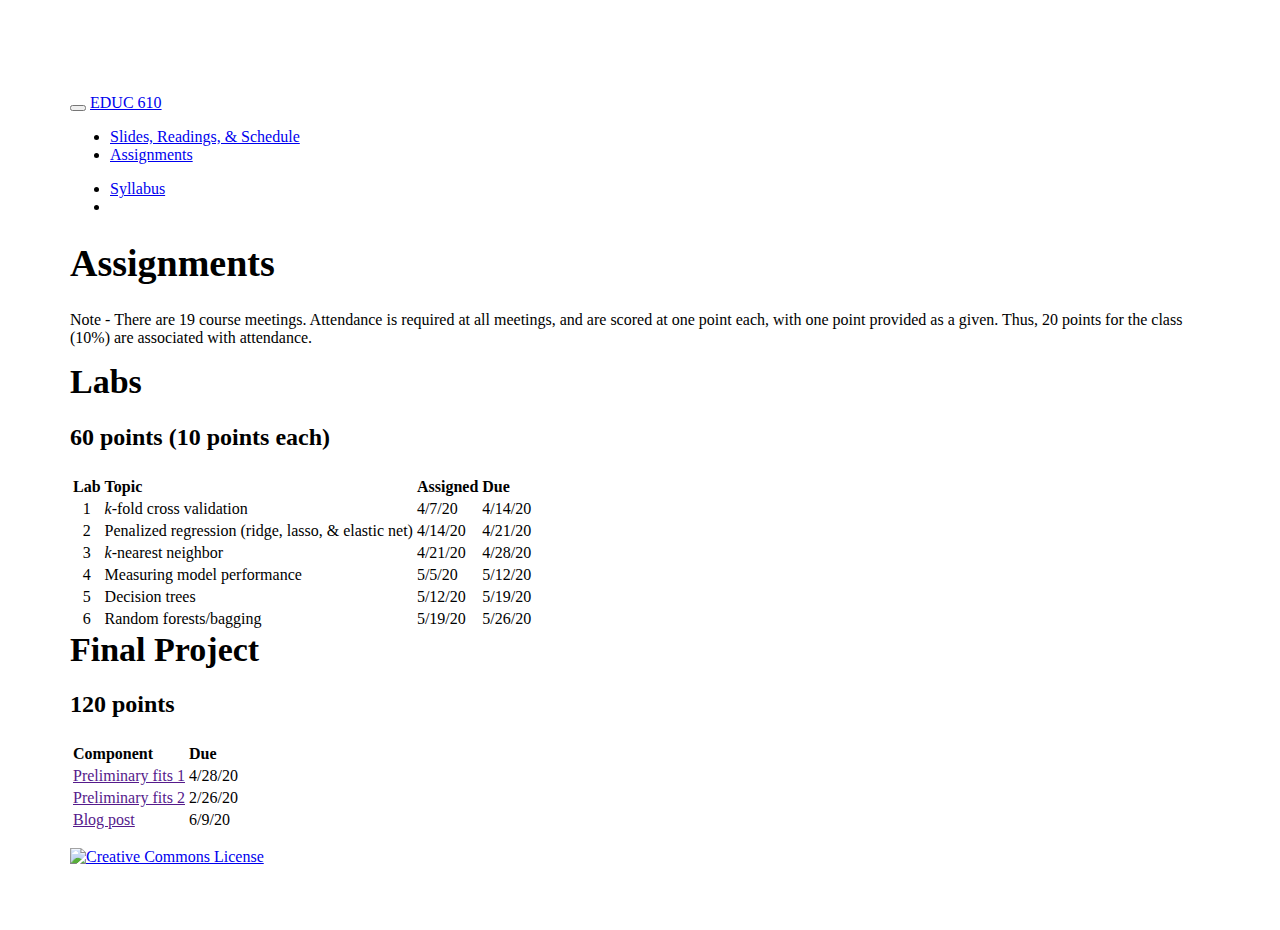
==== assignments.html @ d7474266 "Fixed GH link" ====
<!DOCTYPE html>

<html>

<head>

<meta charset="utf-8" />
<meta name="generator" content="pandoc" />
<meta http-equiv="X-UA-Compatible" content="IE=EDGE" />




<title>Assignments</title>

<script src="site_libs/jquery-1.11.3/jquery.min.js"></script>
<meta name="viewport" content="width=device-width, initial-scale=1" />
<link href="site_libs/bootstrap-3.3.5/css/journal.min.css" rel="stylesheet" />
<script src="site_libs/bootstrap-3.3.5/js/bootstrap.min.js"></script>
<script src="site_libs/bootstrap-3.3.5/shim/html5shiv.min.js"></script>
<script src="site_libs/bootstrap-3.3.5/shim/respond.min.js"></script>
<script src="site_libs/jqueryui-1.11.4/jquery-ui.min.js"></script>
<link href="site_libs/tocify-1.9.1/jquery.tocify.css" rel="stylesheet" />
<script src="site_libs/tocify-1.9.1/jquery.tocify.js"></script>
<script src="site_libs/navigation-1.1/tabsets.js"></script>
<link href="site_libs/highlightjs-9.12.0/default.css" rel="stylesheet" />
<script src="site_libs/highlightjs-9.12.0/highlight.js"></script>
<link href="site_libs/font-awesome-5.1.0/css/all.css" rel="stylesheet" />
<link href="site_libs/font-awesome-5.1.0/css/v4-shims.css" rel="stylesheet" />
<script src="highlight-custom.js"></script>

<style type="text/css">code{white-space: pre;}</style>
<style type="text/css">
  pre:not([class]) {
    background-color: white;
  }
</style>
<script type="text/javascript">
if (window.hljs) {
  hljs.configure({languages: []});
  hljs.initHighlightingOnLoad();
  if (document.readyState && document.readyState === "complete") {
    window.setTimeout(function() { hljs.initHighlighting(); }, 0);
  }
}
</script>



<style type="text/css">
h1 {
  font-size: 34px;
}
h1.title {
  font-size: 38px;
}
h2 {
  font-size: 30px;
}
h3 {
  font-size: 24px;
}
h4 {
  font-size: 18px;
}
h5 {
  font-size: 16px;
}
h6 {
  font-size: 12px;
}
.table th:not([align]) {
  text-align: left;
}
</style>

<link rel="stylesheet" href="website-custom.css" type="text/css" />



<style type = "text/css">
.main-container {
  max-width: 940px;
  margin-left: auto;
  margin-right: auto;
}
code {
  color: inherit;
  background-color: rgba(0, 0, 0, 0.04);
}
img {
  max-width:100%;
}
.tabbed-pane {
  padding-top: 12px;
}
.html-widget {
  margin-bottom: 20px;
}
button.code-folding-btn:focus {
  outline: none;
}
summary {
  display: list-item;
}
</style>


<style type="text/css">
/* padding for bootstrap navbar */
body {
  padding-top: 61px;
  padding-bottom: 40px;
}
/* offset scroll position for anchor links (for fixed navbar)  */
.section h1 {
  padding-top: 66px;
  margin-top: -66px;
}
.section h2 {
  padding-top: 66px;
  margin-top: -66px;
}
.section h3 {
  padding-top: 66px;
  margin-top: -66px;
}
.section h4 {
  padding-top: 66px;
  margin-top: -66px;
}
.section h5 {
  padding-top: 66px;
  margin-top: -66px;
}
.section h6 {
  padding-top: 66px;
  margin-top: -66px;
}
.dropdown-submenu {
  position: relative;
}
.dropdown-submenu>.dropdown-menu {
  top: 0;
  left: 100%;
  margin-top: -6px;
  margin-left: -1px;
  border-radius: 0 6px 6px 6px;
}
.dropdown-submenu:hover>.dropdown-menu {
  display: block;
}
.dropdown-submenu>a:after {
  display: block;
  content: " ";
  float: right;
  width: 0;
  height: 0;
  border-color: transparent;
  border-style: solid;
  border-width: 5px 0 5px 5px;
  border-left-color: #cccccc;
  margin-top: 5px;
  margin-right: -10px;
}
.dropdown-submenu:hover>a:after {
  border-left-color: #ffffff;
}
.dropdown-submenu.pull-left {
  float: none;
}
.dropdown-submenu.pull-left>.dropdown-menu {
  left: -100%;
  margin-left: 10px;
  border-radius: 6px 0 6px 6px;
}
</style>

<script>
// manage active state of menu based on current page
$(document).ready(function () {
  // active menu anchor
  href = window.location.pathname
  href = href.substr(href.lastIndexOf('/') + 1)
  if (href === "")
    href = "index.html";
  var menuAnchor = $('a[href="' + href + '"]');

  // mark it active
  menuAnchor.parent().addClass('active');

  // if it's got a parent navbar menu mark it active as well
  menuAnchor.closest('li.dropdown').addClass('active');
});
</script>

<!-- tabsets -->

<style type="text/css">
.tabset-dropdown > .nav-tabs {
  display: inline-table;
  max-height: 500px;
  min-height: 44px;
  overflow-y: auto;
  background: white;
  border: 1px solid #ddd;
  border-radius: 4px;
}

.tabset-dropdown > .nav-tabs > li.active:before {
  content: "";
  font-family: 'Glyphicons Halflings';
  display: inline-block;
  padding: 10px;
  border-right: 1px solid #ddd;
}

.tabset-dropdown > .nav-tabs.nav-tabs-open > li.active:before {
  content: "&#xe258;";
  border: none;
}

.tabset-dropdown > .nav-tabs.nav-tabs-open:before {
  content: "";
  font-family: 'Glyphicons Halflings';
  display: inline-block;
  padding: 10px;
  border-right: 1px solid #ddd;
}

.tabset-dropdown > .nav-tabs > li.active {
  display: block;
}

.tabset-dropdown > .nav-tabs > li > a,
.tabset-dropdown > .nav-tabs > li > a:focus,
.tabset-dropdown > .nav-tabs > li > a:hover {
  border: none;
  display: inline-block;
  border-radius: 4px;
  background-color: transparent;
}

.tabset-dropdown > .nav-tabs.nav-tabs-open > li {
  display: block;
  float: none;
}

.tabset-dropdown > .nav-tabs > li {
  display: none;
}
</style>

<!-- code folding -->



<style type="text/css">

#TOC {
  margin: 25px 0px 20px 0px;
}
@media (max-width: 768px) {
#TOC {
  position: relative;
  width: 100%;
}
}

@media print {
.toc-content {
  /* see https://github.com/w3c/csswg-drafts/issues/4434 */
  float: right;
}
}

.toc-content {
  padding-left: 30px;
  padding-right: 40px;
}

div.main-container {
  max-width: 1200px;
}

div.tocify {
  width: 20%;
  max-width: 260px;
  max-height: 85%;
}

@media (min-width: 768px) and (max-width: 991px) {
  div.tocify {
    width: 25%;
  }
}

@media (max-width: 767px) {
  div.tocify {
    width: 100%;
    max-width: none;
  }
}

.tocify ul, .tocify li {
  line-height: 20px;
}

.tocify-subheader .tocify-item {
  font-size: 0.90em;
}

.tocify .list-group-item {
  border-radius: 0px;
}


</style>



</head>

<body>


<div class="container-fluid main-container">


<!-- setup 3col/9col grid for toc_float and main content  -->
<div class="row-fluid">
<div class="col-xs-12 col-sm-4 col-md-3">
<div id="TOC" class="tocify">
</div>
</div>

<div class="toc-content col-xs-12 col-sm-8 col-md-9">




<div class="navbar navbar-default  navbar-fixed-top" role="navigation">
  <div class="container">
    <div class="navbar-header">
      <button type="button" class="navbar-toggle collapsed" data-toggle="collapse" data-target="#navbar">
        <span class="icon-bar"></span>
        <span class="icon-bar"></span>
        <span class="icon-bar"></span>
      </button>
      <a class="navbar-brand" href="index.html">EDUC 610</a>
    </div>
    <div id="navbar" class="navbar-collapse collapse">
      <ul class="nav navbar-nav">
        <li>
  <a href="schedule.html">Slides, Readings, &amp; Schedule</a>
</li>
<li>
  <a href="assignments.html">Assignments</a>
</li>
      </ul>
      <ul class="nav navbar-nav navbar-right">
        <li>
  <a href="site-syllabus.html">Syllabus</a>
</li>
<li>
  <a href="https://github.com/uo-datasci-specialization/c4-ml-2020">
    <span class="fa fa-github"></span>
     
  </a>
</li>
      </ul>
    </div><!--/.nav-collapse -->
  </div><!--/.container -->
</div><!--/.navbar -->

<div class="fluid-row" id="header">



<h1 class="title toc-ignore">Assignments</h1>

</div>


<p>Note - There are 19 course meetings. Attendance is required at all meetings, and are scored at one point each, with one point provided as a given. Thus, 20 points for the class (10%) are associated with attendance.</p>
<div id="labs" class="section level1">
<h1>Labs</h1>
<div id="points-10-points-each" class="section level3">
<h3>60 points (10 points each)</h3>
<table>
<thead>
<tr class="header">
<th align="center"><strong>Lab</strong></th>
<th align="left"><strong>Topic</strong></th>
<th align="left"><strong>Assigned</strong></th>
<th align="left"><strong>Due</strong></th>
</tr>
</thead>
<tbody>
<tr class="odd">
<td align="center">1</td>
<td align="left"><em>k</em>-fold cross validation</td>
<td align="left">4/7/20</td>
<td align="left">4/14/20</td>
</tr>
<tr class="even">
<td align="center">2</td>
<td align="left">Penalized regression (ridge, lasso, &amp; elastic net)</td>
<td align="left">4/14/20</td>
<td align="left">4/21/20</td>
</tr>
<tr class="odd">
<td align="center">3</td>
<td align="left"><em>k</em>-nearest neighbor</td>
<td align="left">4/21/20</td>
<td align="left">4/28/20</td>
</tr>
<tr class="even">
<td align="center">4</td>
<td align="left">Measuring model performance</td>
<td align="left">5/5/20</td>
<td align="left">5/12/20</td>
</tr>
<tr class="odd">
<td align="center">5</td>
<td align="left">Decision trees</td>
<td align="left">5/12/20</td>
<td align="left">5/19/20</td>
</tr>
<tr class="even">
<td align="center">6</td>
<td align="left">Random forests/bagging</td>
<td align="left">5/19/20</td>
<td align="left">5/26/20</td>
</tr>
</tbody>
</table>
</div>
</div>
<div id="final-project" class="section level1">
<h1>Final Project</h1>
<div id="points" class="section level3">
<h3>120 points</h3>
<table>
<thead>
<tr class="header">
<th align="left"><strong>Component</strong></th>
<th align="left"><strong>Due</strong></th>
</tr>
</thead>
<tbody>
<tr class="odd">
<td align="left"><a href="">Preliminary fits 1</a></td>
<td align="left">4/28/20</td>
</tr>
<tr class="even">
<td align="left"><a href="">Preliminary fits 2</a></td>
<td align="left">2/26/20</td>
</tr>
<tr class="odd">
<td align="left"><a href="">Blog post</a></td>
<td align="left">6/9/20</td>
</tr>
</tbody>
</table>
</div>
</div>

<p>
<a rel="license" href="http://creativecommons.org/licenses/by-nc/4.0/">
<img alt="Creative Commons License" style="border-width:0" src="by-nc.png" width="65"/></a>
<link rel="stylesheet" href="website-custom.css" type="text/css" />
</p>
<script src="highlight-custom.js"></script>


</div>
</div>

</div>

<script>

// add bootstrap table styles to pandoc tables
function bootstrapStylePandocTables() {
  $('tr.header').parent('thead').parent('table').addClass('table table-condensed');
}
$(document).ready(function () {
  bootstrapStylePandocTables();
});


</script>

<!-- tabsets -->

<script>
$(document).ready(function () {
  window.buildTabsets("TOC");
});

$(document).ready(function () {
  $('.tabset-dropdown > .nav-tabs > li').click(function () {
    $(this).parent().toggleClass('nav-tabs-open')
  });
});
</script>

<!-- code folding -->

<script>
$(document).ready(function ()  {

    // move toc-ignore selectors from section div to header
    $('div.section.toc-ignore')
        .removeClass('toc-ignore')
        .children('h1,h2,h3,h4,h5').addClass('toc-ignore');

    // establish options
    var options = {
      selectors: "h1,h2,h3",
      theme: "bootstrap3",
      context: '.toc-content',
      hashGenerator: function (text) {
        return text.replace(/[.\\/?&!#<>]/g, '').replace(/\s/g, '_').toLowerCase();
      },
      ignoreSelector: ".toc-ignore",
      scrollTo: 0
    };
    options.showAndHide = true;
    options.smoothScroll = true;

    // tocify
    var toc = $("#TOC").tocify(options).data("toc-tocify");
});
</script>

<!-- dynamically load mathjax for compatibility with self-contained -->
<script>
  (function () {
    var script = document.createElement("script");
    script.type = "text/javascript";
    script.src  = "https://mathjax.rstudio.com/latest/MathJax.js?config=TeX-AMS-MML_HTMLorMML";
    document.getElementsByTagName("head")[0].appendChild(script);
  })();
</script>

</body>
</html>
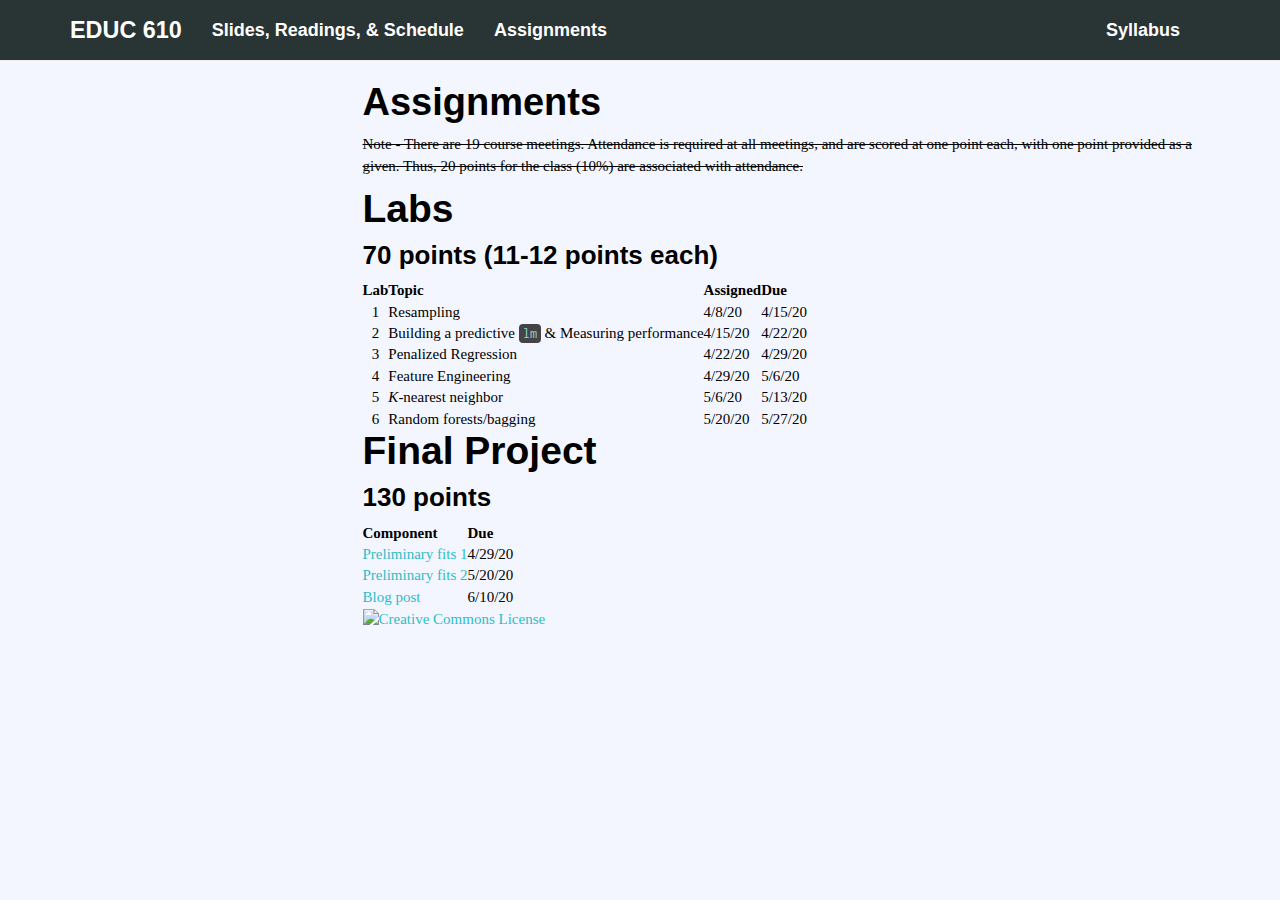
==== commit 30505b16: "update due dates to syllabus, schedule, and assignments" ====
--- a/assignments.html
+++ b/assignments.html
@@ -382,11 +382,11 @@
 </div>
 
 
-<p>Note - There are 19 course meetings. Attendance is required at all meetings, and are scored at one point each, with one point provided as a given. Thus, 20 points for the class (10%) are associated with attendance.</p>
+<p><del>Note - There are 19 course meetings. Attendance is required at all meetings, and are scored at one point each, with one point provided as a given. Thus, 20 points for the class (10%) are associated with attendance.</del></p>
 <div id="labs" class="section level1">
 <h1>Labs</h1>
-<div id="points-10-points-each" class="section level3">
-<h3>60 points (10 points each)</h3>
+<div id="points-11-12-points-each" class="section level3">
+<h3>70 points (11-12 points each)</h3>
 <table>
 <thead>
 <tr class="header">
@@ -399,39 +399,39 @@
 <tbody>
 <tr class="odd">
 <td align="center">1</td>
-<td align="left"><em>k</em>-fold cross validation</td>
-<td align="left">4/7/20</td>
-<td align="left">4/14/20</td>
+<td align="left">Resampling</td>
+<td align="left">4/8/20</td>
+<td align="left">4/15/20</td>
 </tr>
 <tr class="even">
 <td align="center">2</td>
-<td align="left">Penalized regression (ridge, lasso, &amp; elastic net)</td>
-<td align="left">4/14/20</td>
-<td align="left">4/21/20</td>
+<td align="left">Building a predictive <code>lm</code> &amp; Measuring performance</td>
+<td align="left">4/15/20</td>
+<td align="left">4/22/20</td>
 </tr>
 <tr class="odd">
 <td align="center">3</td>
-<td align="left"><em>k</em>-nearest neighbor</td>
-<td align="left">4/21/20</td>
-<td align="left">4/28/20</td>
+<td align="left">Penalized Regression</td>
+<td align="left">4/22/20</td>
+<td align="left">4/29/20</td>
 </tr>
 <tr class="even">
 <td align="center">4</td>
-<td align="left">Measuring model performance</td>
-<td align="left">5/5/20</td>
-<td align="left">5/12/20</td>
+<td align="left">Feature Engineering</td>
+<td align="left">4/29/20</td>
+<td align="left">5/6/20</td>
 </tr>
 <tr class="odd">
 <td align="center">5</td>
-<td align="left">Decision trees</td>
-<td align="left">5/12/20</td>
-<td align="left">5/19/20</td>
+<td align="left"><em>K</em>-nearest neighbor</td>
+<td align="left">5/6/20</td>
+<td align="left">5/13/20</td>
 </tr>
 <tr class="even">
 <td align="center">6</td>
 <td align="left">Random forests/bagging</td>
-<td align="left">5/19/20</td>
-<td align="left">5/26/20</td>
+<td align="left">5/20/20</td>
+<td align="left">5/27/20</td>
 </tr>
 </tbody>
 </table>
@@ -440,7 +440,7 @@
 <div id="final-project" class="section level1">
 <h1>Final Project</h1>
 <div id="points" class="section level3">
-<h3>120 points</h3>
+<h3>130 points</h3>
 <table>
 <thead>
 <tr class="header">
@@ -451,15 +451,15 @@
 <tbody>
 <tr class="odd">
 <td align="left"><a href="">Preliminary fits 1</a></td>
-<td align="left">4/28/20</td>
+<td align="left">4/29/20</td>
 </tr>
 <tr class="even">
 <td align="left"><a href="">Preliminary fits 2</a></td>
-<td align="left">2/26/20</td>
+<td align="left">5/20/20</td>
 </tr>
 <tr class="odd">
 <td align="left"><a href="">Blog post</a></td>
-<td align="left">6/9/20</td>
+<td align="left">6/10/20</td>
 </tr>
 </tbody>
 </table>
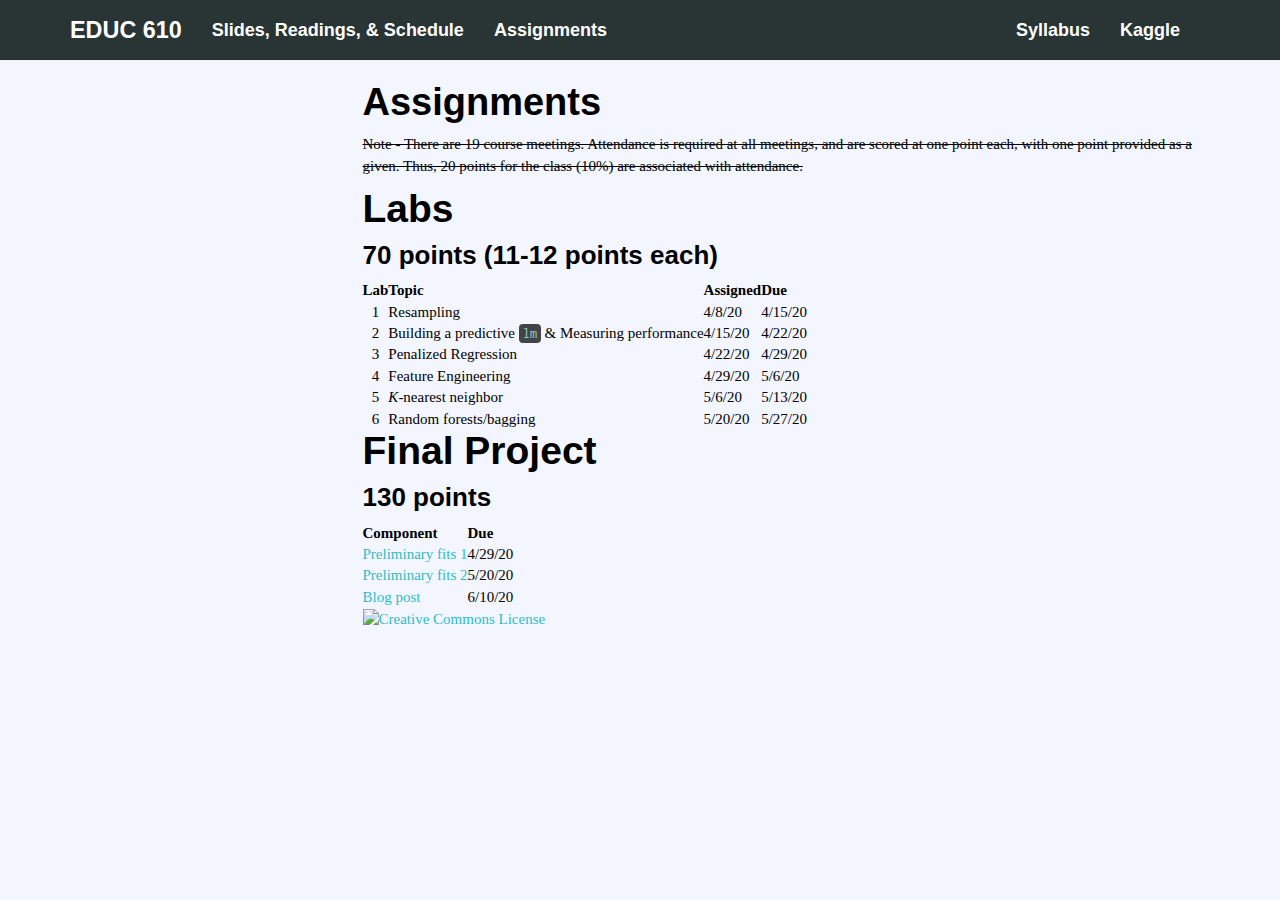
==== commit 8d020e74: "Added link to kaggle competition in navbar" ====
--- a/assignments.html
+++ b/assignments.html
@@ -363,6 +363,9 @@
   <a href="site-syllabus.html">Syllabus</a>
 </li>
 <li>
+  <a href="https://www.kaggle.com/c/edld-654-spring-2020">Kaggle</a>
+</li>
+<li>
   <a href="https://github.com/uo-datasci-specialization/c4-ml-2020">
     <span class="fa fa-github"></span>
      
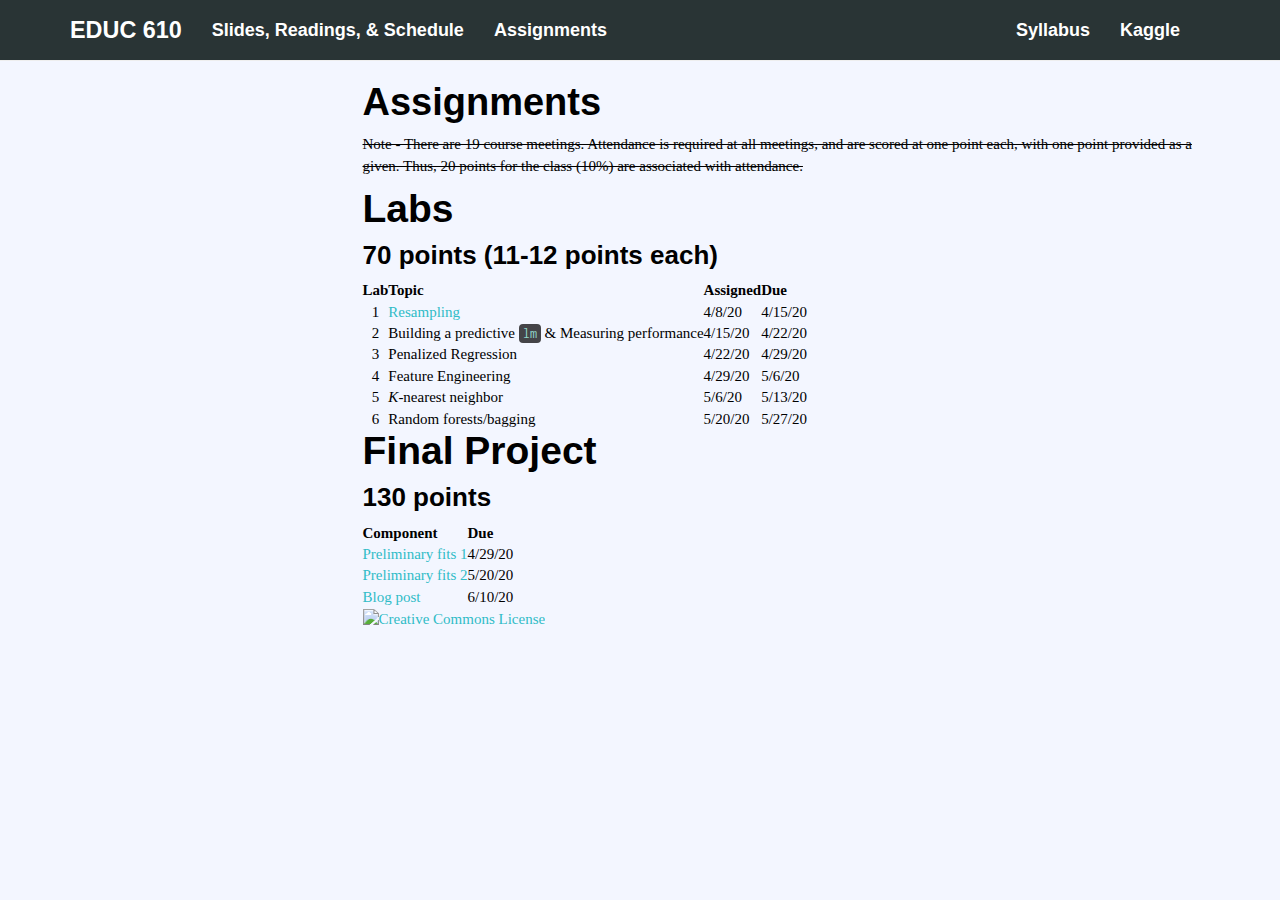
==== commit 0688fae8: "added lab1 link" ====
--- a/assignments.html
+++ b/assignments.html
@@ -402,7 +402,7 @@
 <tbody>
 <tr class="odd">
 <td align="center">1</td>
-<td align="left">Resampling</td>
+<td align="left"><a href="/lab1.html">Resampling</a></td>
 <td align="left">4/8/20</td>
 <td align="left">4/15/20</td>
 </tr>
